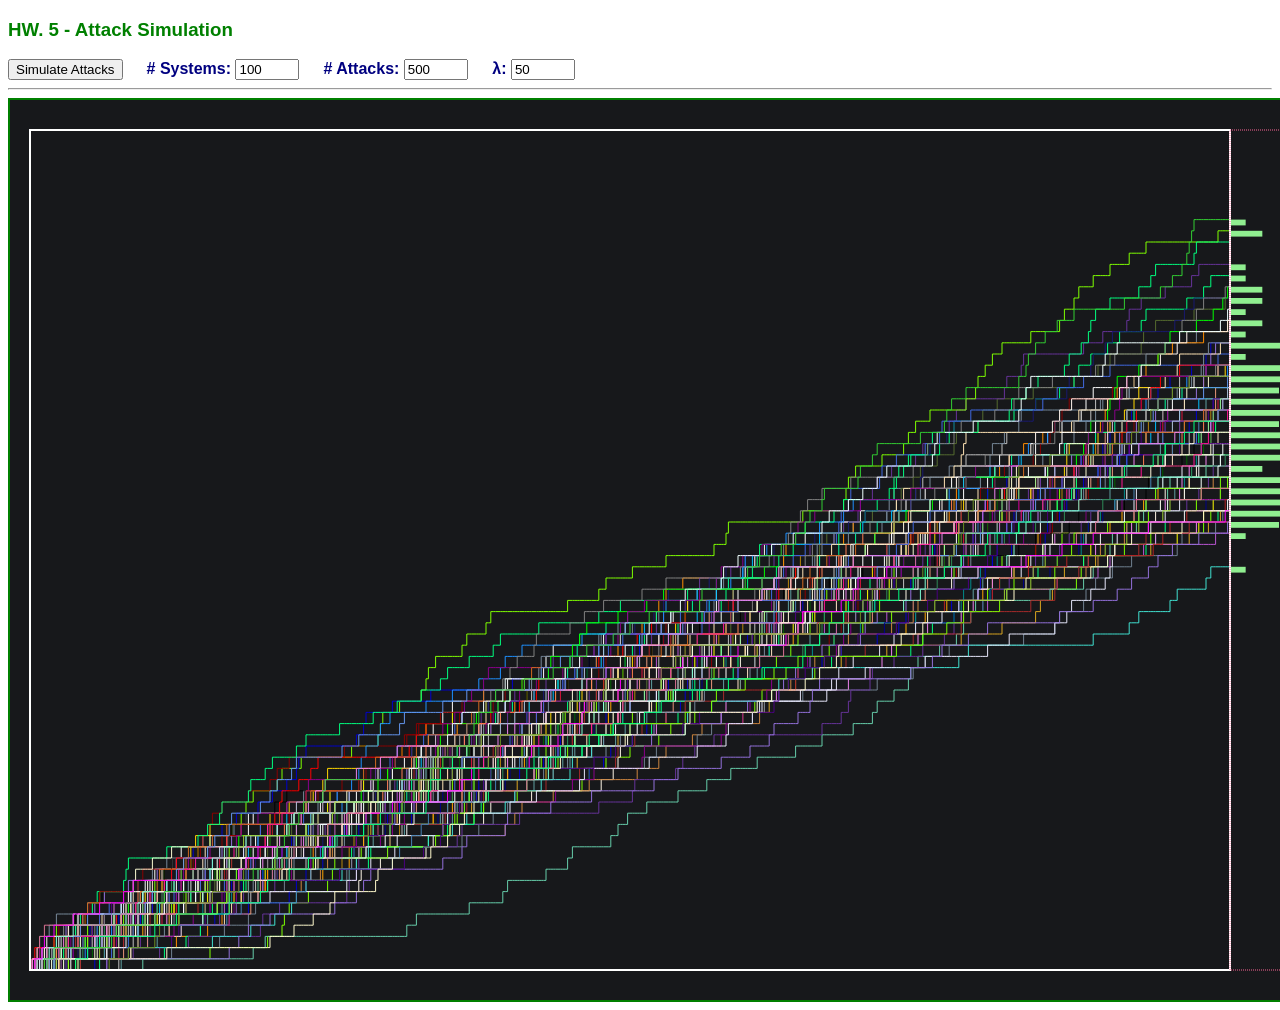
==== homework3/AttacksSimulation/JS/hw3.html @ 95432269 "Improve exercise1 (calculate distribution): Now it can compute the joint distribution of any number " ====
<!-- Exercise 1 of homework 5-->

<!DOCTYPE html>
<html lang="en">
<head>
    <meta charset="utf-8">
    <script src="Rectangle.js"></script>
    <script src="utils.js"></script>

    <title>Attack Simulation</title>
    
    <style>

        h3 {
            font-family:Arial, Helvetica, sans-serif;
            color: green;
        }

        body * {
            font-family:Arial, Helvetica, sans-serif;
            
        }

        label {
            font-weight: bold;
            color:navy;
        }

        input[type="number"] {
            margin-right: 20px;
        }

        canvas {
            background-color: #17181B;
            border: 2px solid green;
            vertical-align: top;
        }
    </style>

</head>

<body>

    <h3>HW. 5 - Attack Simulation</h3>

    <button id="compute" type="button" style="margin-right: 20px;">Simulate Attacks</button>
    
    <label for="inputSystems"># Systems: </label>
    <input type="number" id="inputSystems" value=100 min="10" max="1000" step="10">

    <label for="inputAttacks"> # Attacks: </labek>
    <input type="number" id="inputAttacks" value=500 min="10" max="1000" step="10">
    
    <label for="inputLambda"> λ: </label>
    <input type="number" id="inputLambda" value="50" min="1" max="1000" step="1">

    <hr>
    <canvas id="myChart" width="1400" height="900" oncontextmenu="return false">
    
    <script>

        "use strict";
        
        const buttonCompute = document.getElementById("compute");
        const inputLambda = document.getElementById("inputLambda");
        const inputSystems = document.getElementById("inputSystems");
        const inputAttacks = document.getElementById("inputAttacks");
        
        const myChart = document.getElementById("myChart"); // Get the canvas element by its ID
        const rct = myChart.getContext("2d"); // Get the 2D rendering context, the rectangle where i draw

        let nSystems, nAttacks, lambda;
        let xOrigin, yOrigin;
        let allLines; // contains all the lines to be drawn
        let myRandomY;
        let myFrequency;
        let minValue, maxValue, rangeValues;
        let frequencies; // contains the frequency at time N: key:Ycoordinate, Value:Frequency
        let histoFrequencies;

        const rectChart = new Rectangle(20, 30, myChart.width - 200, myChart.height - 60);
        buttonCompute.onclick = main;
        main();

        // get the values passed from the user
        function getUserValues(){

            lambda = Number(inputLambda.value); // get the value of the desired box
            nAttacks = Math.round(Number(inputAttacks.value));
            nSystems = Number(inputSystems.value);

            minValue = 0;
            maxValue = lambda * 1.5; // the max values get by Y is lambda. Scaled to 1.5
            
            myRandomY = () => utils.generateWithProbability(lambda / nAttacks); // generate the random value for the attack
            myFrequency = (y) => y; // javaScript arrow (lambda) function
            
            rangeValues = maxValue - minValue;
            [xOrigin, yOrigin] = utils.XYtoDevice([0, 0], 0, nAttacks, minValue, rangeValues, rectChart); 
            // add others values if you want
        }

    
        function main(){
            
            getUserValues();
            rct.clearRect(0, 0, myChart.width, myChart.height);
            allLines = [];
            histoFrequencies = {};

            // generate multiple attack lines (one for each system)
            for (let m = 1; m <= nSystems; m++){
                const newLine = drawLine(histoFrequencies); // draw line for system m and update frequencis dictionary
                allLines.push(newLine); // add the line to the list wich contains all the lines
                rct.lineWidth = 1; 
                rct.strokeStyle = utils.randomColorCSS()// set the stroke of the line
                rct.stroke(newLine);
            }

            //console.log(histoFrequencies); // Add this line to inspect histoFrequencies
            rectChart.drawRectangle(rct, "white", 2, []);
            const HistogramRectangle = new Rectangle(utils.XtoDevice(nAttacks, 0, nAttacks, rectChart.x, rectChart.width), rectChart.y, 150, rectChart.height) // instantiate new rectangle for the histograms
            HistogramRectangle.drawRectangle(rct, "rgba(250,100,150,0.5)", 2, [1, 1]); // draw this rectangle

            utils.drawHistograms(rct, histoFrequencies, HistogramRectangle, "LightGreen", 1, "LightGreen");

            
        }

        // The function which draw the lines 
        function drawLine(frequencies, freqType){
            const myLine = new Path2D(); // the line i which i draw
            
            let y = 0; // Y coordinates
            let prevY = yOrigin;
            let lastY;
            
            myLine.moveTo(xOrigin, yOrigin);

            for (let x = 1; x <= nAttacks; x++){ // X coordinates
                
                y += myRandomY();
                let frequency = myFrequency(y); 
                
                const xDevice = utils.XtoDevice(x / nAttacks, 0, 1, rectChart.x, rectChart.width);
                const yDevice = utils.YtoDevice(frequency, minValue, rangeValues, rectChart.y, rectChart.height);

                myLine.lineTo(xDevice, prevY);
                prevY = yDevice
                myLine.lineTo(xDevice, yDevice);
                
                if (x == nAttacks){lastY = yDevice}

            }
            
            if (lastY in histoFrequencies) {
                histoFrequencies[lastY] += 1;
            } else {
                histoFrequencies[lastY] = 1;
            }
            return myLine;
        }

    </script>
</body>
</html>
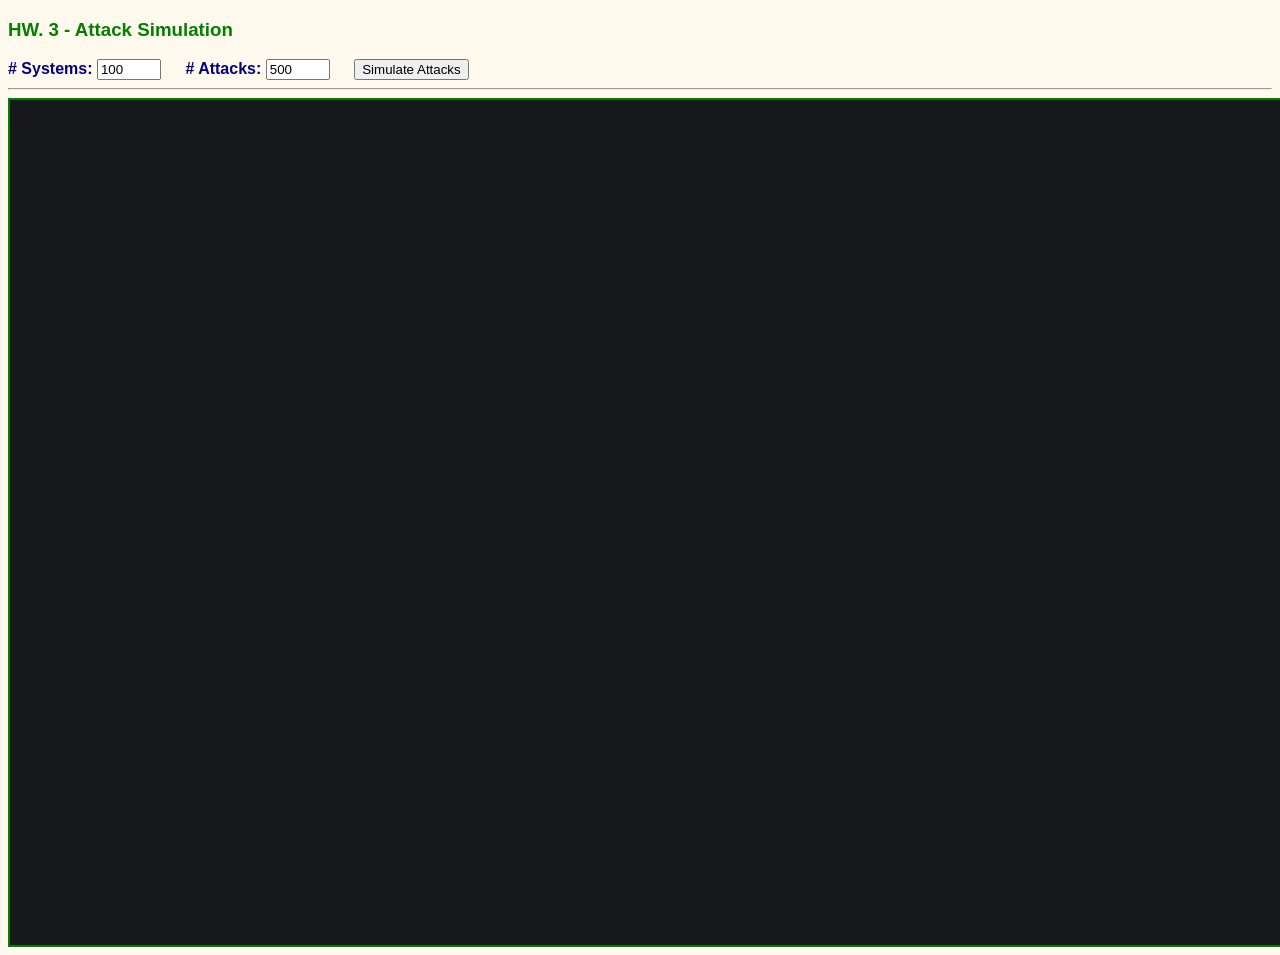
==== commit c94ba2d6: "." ====
--- a/homework3/AttacksSimulation/JS/hw3.html
+++ b/homework3/AttacksSimulation/JS/hw3.html
@@ -4,131 +4,141 @@
 <html lang="en">
 <head>
     <meta charset="utf-8">
-    <script src="Rectangle.js"></script>
-    <script src="utils.js"></script>
-
+    <script src="../../../JSLibrary/Rectangle.js"></script>
+    <script src="../../../JSLibrary/utils.js"></script>
+    <link rel="stylesheet" type="text/css" href="../../../styles.css">
     <title>Attack Simulation</title>
-    
-    <style>
-
-        h3 {
-            font-family:Arial, Helvetica, sans-serif;
-            color: green;
-        }
-
-        body * {
-            font-family:Arial, Helvetica, sans-serif;
-            
-        }
-
-        label {
-            font-weight: bold;
-            color:navy;
-        }
-
-        input[type="number"] {
-            margin-right: 20px;
-        }
-
-        canvas {
-            background-color: #17181B;
-            border: 2px solid green;
-            vertical-align: top;
-        }
-    </style>
-
 </head>
 
 <body>
 
-    <h3>HW. 5 - Attack Simulation</h3>
+    <h3>HW. 3 - Attack Simulation</h3>
+
+    <label for="inputSystems"># Systems: </label>
+    <input type="number" id="inputSystems" value=100 min="10" max="1000" step="10">
+
+    <label for="inputAttacks"> # Attacks: </label>
+    <input type="number" id="inputAttacks" value=500 min="10" max="1000" step="10">
 
     <button id="compute" type="button" style="margin-right: 20px;">Simulate Attacks</button>
     
-    <label for="inputSystems"># Systems: </label>
-    <input type="number" id="inputSystems" value=100 min="10" max="1000" step="10">
+    <hr>
+    <canvas id="myChart" width="1350" height="845" oncontextmenu="return false"></canvas>
 
-    <label for="inputAttacks"> # Attacks: </labek>
-    <input type="number" id="inputAttacks" value=500 min="10" max="1000" step="10">
-    
-    <label for="inputLambda"> λ: </label>
-    <input type="number" id="inputLambda" value="50" min="1" max="1000" step="1">
-
-    <hr>
-    <canvas id="myChart" width="1400" height="900" oncontextmenu="return false">
-    
     <script>
 
         "use strict";
         
         const buttonCompute = document.getElementById("compute");
-        const inputLambda = document.getElementById("inputLambda");
         const inputSystems = document.getElementById("inputSystems");
         const inputAttacks = document.getElementById("inputAttacks");
         
         const myChart = document.getElementById("myChart"); // Get the canvas element by its ID
-        const rct = myChart.getContext("2d"); // Get the 2D rendering context, the rectangle where i draw
+        const rct = myChart.getContext("2d"); // Get the 2D rendering context, the rectangle where i draw 
 
-        let nSystems, nAttacks, lambda;
+        // Global Variables
+        let nSystems, nAttacks;
         let xOrigin, yOrigin;
         let allLines; // contains all the lines to be drawn
         let myRandomY;
         let myFrequency;
         let minValue, maxValue, rangeValues;
-        let frequencies; // contains the frequency at time N: key:Ycoordinate, Value:Frequency
-        let histoFrequencies;
+        let histoFrequencies; // contains the frequency at time N: key:Ycoordinate, Value:Frequency
+        let description;
+        let rectChart;
+        let rangeScaler;
 
-        const rectChart = new Rectangle(20, 30, myChart.width - 200, myChart.height - 60);
+        const freqType = ["null", "abs", "rel", "norm"] // type of frequency
+
         buttonCompute.onclick = main;
-        main();
+        //main();
 
-        // get the values passed from the user
-        function getUserValues(){
+        function calcGraphicsValues(freq){
 
-            lambda = Number(inputLambda.value); // get the value of the desired box
+            
             nAttacks = Math.round(Number(inputAttacks.value));
             nSystems = Number(inputSystems.value);
 
-            minValue = 0;
-            maxValue = lambda * 1.5; // the max values get by Y is lambda. Scaled to 1.5
-            
-            myRandomY = () => utils.generateWithProbability(lambda / nAttacks); // generate the random value for the attack
-            myFrequency = (y) => y; // javaScript arrow (lambda) function
+            // Based on the frequency type, I set all the variables
+            if (freq == "null"){
+                description = "Security Score";
+                rangeScaler = 3.5;
+                minValue = -rangeScaler * Math.sqrt(nAttacks);
+                maxValue = rangeScaler * Math.sqrt(nAttacks);
+                myRandomY = () => utils.RademacherDist(0.5); // generate the random value for the attack
+                myFrequency = (y) => y; // javaScript arrow (lambda) function
+                rectChart = new Rectangle(10, 20, myChart.width/2 - 180, myChart.height/2 - 30);
+                rectChart.drawRectangle(rct, "white", 2, []);
+            }
+
+            else if (freq == "abs"){
+                description = "Absolute Frequency";
+                rangeScaler = 1;
+                minValue = 0;
+                maxValue = rangeScaler * nAttacks;
+                myRandomY = () => utils.BernoulliDist(0.5); // generate the random value for the attack
+                myFrequency = (y) => y; // javaScript arrow (lambda) function
+                rectChart = new Rectangle(myChart.width/2 + 10, 20, myChart.width/2 - 180, myChart.height/2 - 30);
+                rectChart.drawRectangle(rct, "white", 2, []);
+            }   
+
+            else if (freq == "rel"){
+                description = "Relative Frequency";
+                rangeScaler = 1.5;
+                minValue = 0;
+                maxValue = rangeScaler * nAttacks;
+                myRandomY = () => utils.BernoulliDist(0.5); // generate the random value for the attack
+                myFrequency = (y, x, nAttacks) => (y*nAttacks)/(x + 1); // javaScript arrow (lambda) function
+                rectChart = new Rectangle(10, myChart.height/2 + 10, myChart.width/2 - 180, myChart.height/2 - 30);
+                rectChart.drawRectangle(rct, "white", 2, []);
+            }
+
+            else if (freq == "norm"){
+                description = "Normalized frequency";
+                rangeScaler = 1;
+                minValue = 0;
+                maxValue = rangeScaler * (nAttacks/Math.sqrt(nAttacks));
+                myRandomY = () => utils.BernoulliDist(0.5); // generate the random value for the attack
+                myFrequency = (y, x) => y/(Math.sqrt(x + 1)); // javaScript arrow (lambda) function
+                rectChart = new Rectangle(myChart.width/2 + 10, myChart.height/2 + 10, myChart.width/2 - 180, myChart.height/2 - 30);
+                rectChart.drawRectangle(rct, "white", 2, []);
+            }
             
             rangeValues = maxValue - minValue;
             [xOrigin, yOrigin] = utils.XYtoDevice([0, 0], 0, nAttacks, minValue, rangeValues, rectChart); 
-            // add others values if you want
+
         }
 
-    
         function main(){
             
-            getUserValues();
             rct.clearRect(0, 0, myChart.width, myChart.height);
-            allLines = [];
-            histoFrequencies = {};
+            for (const freq of freqType){
+                
+                calcGraphicsValues(freq);
+                //console.log(minValue);
+                //allLines = [];
+                histoFrequencies = {};
 
-            // generate multiple attack lines (one for each system)
-            for (let m = 1; m <= nSystems; m++){
-                const newLine = drawLine(histoFrequencies); // draw line for system m and update frequencis dictionary
-                allLines.push(newLine); // add the line to the list wich contains all the lines
-                rct.lineWidth = 1; 
-                rct.strokeStyle = utils.randomColorCSS()// set the stroke of the line
-                rct.stroke(newLine);
+                // generate multiple attack lines (one for each system)
+                for (let m = 1; m <= nSystems; m++){
+                    const newLine = drawLine(histoFrequencies); // draw line for system m and update frequencis dictionary
+                    //allLines.push(newLine); // add the line to the list wich contains all the lines
+                    rct.lineWidth = 1; 
+                    rct.strokeStyle = utils.randomColorCSS()// set the stroke of the line
+                    rct.stroke(newLine);
+                }
+
+                //console.log(histoFrequencies); // Add this line to inspect histoFrequencies
+                const HistoRect = new Rectangle(utils.XtoDevice(nAttacks, 0, nAttacks, rectChart.x, rectChart.width), rectChart.y, 150, rectChart.height) // instantiate new rectangle for the histograms
+                HistoRect.drawRectangle(rct, "rgba(0,100,160,0.5)", 2, [1, 1]); // draw this rectangle
+                utils.drawHistogramsFromDict(rct, histoFrequencies, HistoRect, "red", "LightGreen");    
+                legend();       
             }
-
-            //console.log(histoFrequencies); // Add this line to inspect histoFrequencies
-            rectChart.drawRectangle(rct, "white", 2, []);
-            const HistogramRectangle = new Rectangle(utils.XtoDevice(nAttacks, 0, nAttacks, rectChart.x, rectChart.width), rectChart.y, 150, rectChart.height) // instantiate new rectangle for the histograms
-            HistogramRectangle.drawRectangle(rct, "rgba(250,100,150,0.5)", 2, [1, 1]); // draw this rectangle
-
-            utils.drawHistograms(rct, histoFrequencies, HistogramRectangle, "LightGreen", 1, "LightGreen");
-
-            
+               
         }
 
         // The function which draw the lines 
-        function drawLine(frequencies, freqType){
+        function drawLine(frequencies){
             const myLine = new Path2D(); // the line i which i draw
             
             let y = 0; // Y coordinates
@@ -140,7 +150,7 @@
             for (let x = 1; x <= nAttacks; x++){ // X coordinates
                 
                 y += myRandomY();
-                let frequency = myFrequency(y); 
+                let frequency = myFrequency(y, x, nAttacks); 
                 
                 const xDevice = utils.XtoDevice(x / nAttacks, 0, 1, rectChart.x, rectChart.width);
                 const yDevice = utils.YtoDevice(frequency, minValue, rangeValues, rectChart.y, rectChart.height);
@@ -161,6 +171,12 @@
             return myLine;
         }
 
+        function legend(){
+            rct.font = "13px Verdana";
+            rct.fillStyle = "white";
+            rct.fillText(description, rectChart.x + 20, rectChart.y + 20);
+        }
+
     </script>
 </body>
 </html>
--- a/styles.css
+++ b/styles.css
@@ -0,0 +1,24 @@
+h3 {
+    font-family:Arial, Helvetica, sans-serif;
+    color: green;
+}
+
+body{
+    font-family:Arial, Helvetica, sans-serif;
+    background-color:#FFFAED;
+}
+
+label {
+    font-weight: bold;
+    color:navy;
+}
+
+input[type="number"] {
+    margin-right: 20px;
+}
+
+canvas {
+    background-color: #17181B;
+    border: 2px solid green;
+    vertical-align: top;
+}
